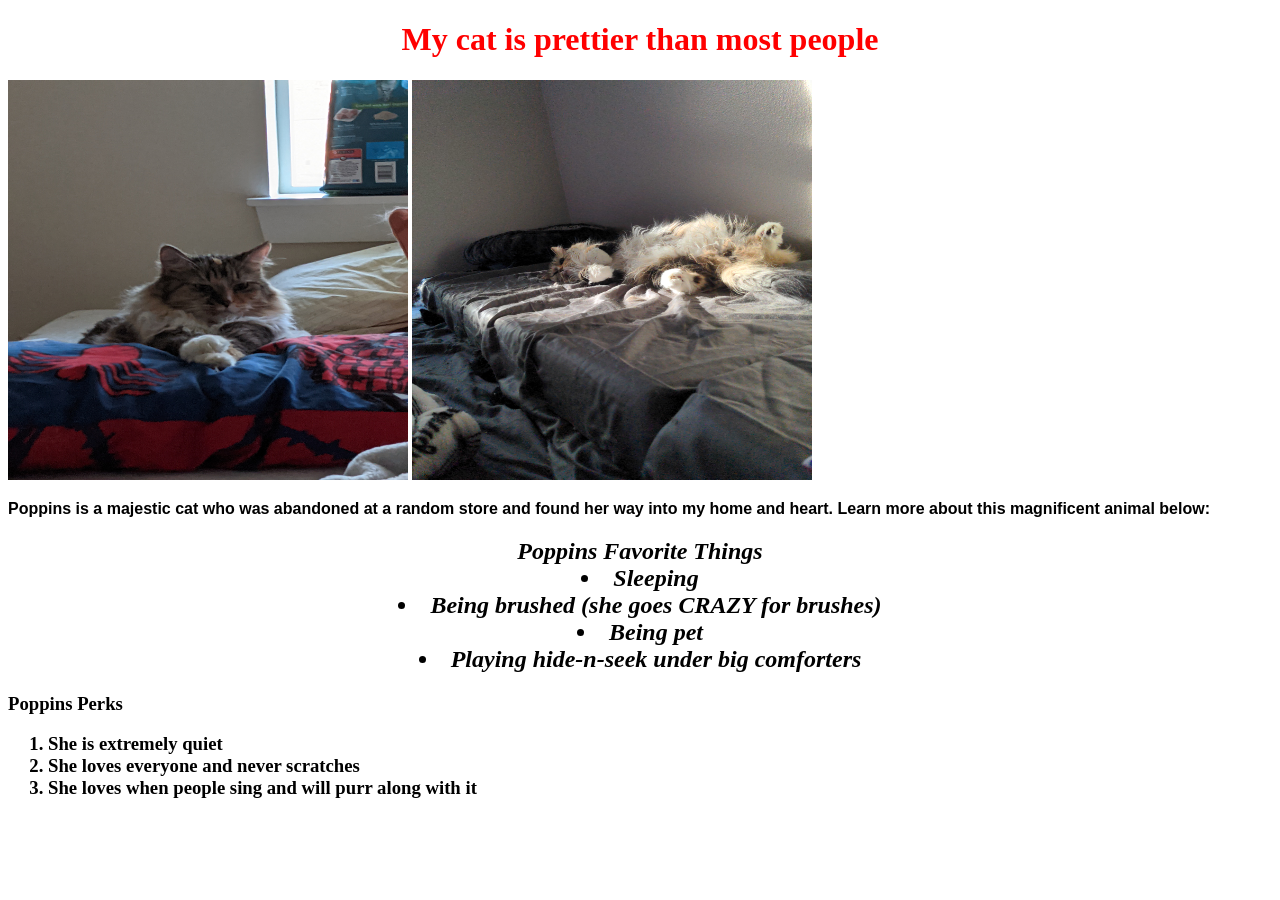
==== index.html @ 176c78b1 "fixed naming convention" ====
<!DOCTYPE html>
<html lang="en-US">
<head>
  <link href="CSS/places.css" rel="stylesheet" type="text/css">
  <title>Poppins Page</title>
</head>
<body>
  <h1>My cat is prettier than most people</h1>
    <img src="Pop1.jpg" width="400" height="400"/>
    <img src="Pop2.jpg"width="400" height="400"/>
  <p>Poppins is a majestic cat who was abandoned at a random store and
   found her way into my home and heart. Learn more about this magnificent animal below: </p>
    <h2>Poppins Favorite Things
    
      <li>Sleeping</li>
      <li>Being brushed (she goes CRAZY for brushes)</li>
      <li>Being pet</li>
      <li>Playing hide-n-seek under big comforters</li>
    </h2>
  <h3>Poppins Perks
    <ol>
      <li>She is extremely quiet</li>
      <li>She loves everyone and never scratches</li>
      <li>She loves when people sing and will purr along with it</li>
    </ol>
  </h3>
</body>
</html>
---- CSS/places.css ----
h1 {
  color: rgb(255, 0, 0);
  text-align: center;
}

h2 {
  font-style: italic;
  text-align: center;
}

p{
  font-family: sans-serif;
  font-weight: bold;
}

ul {
  font-size: 20px;
  line-height: 30px;
}
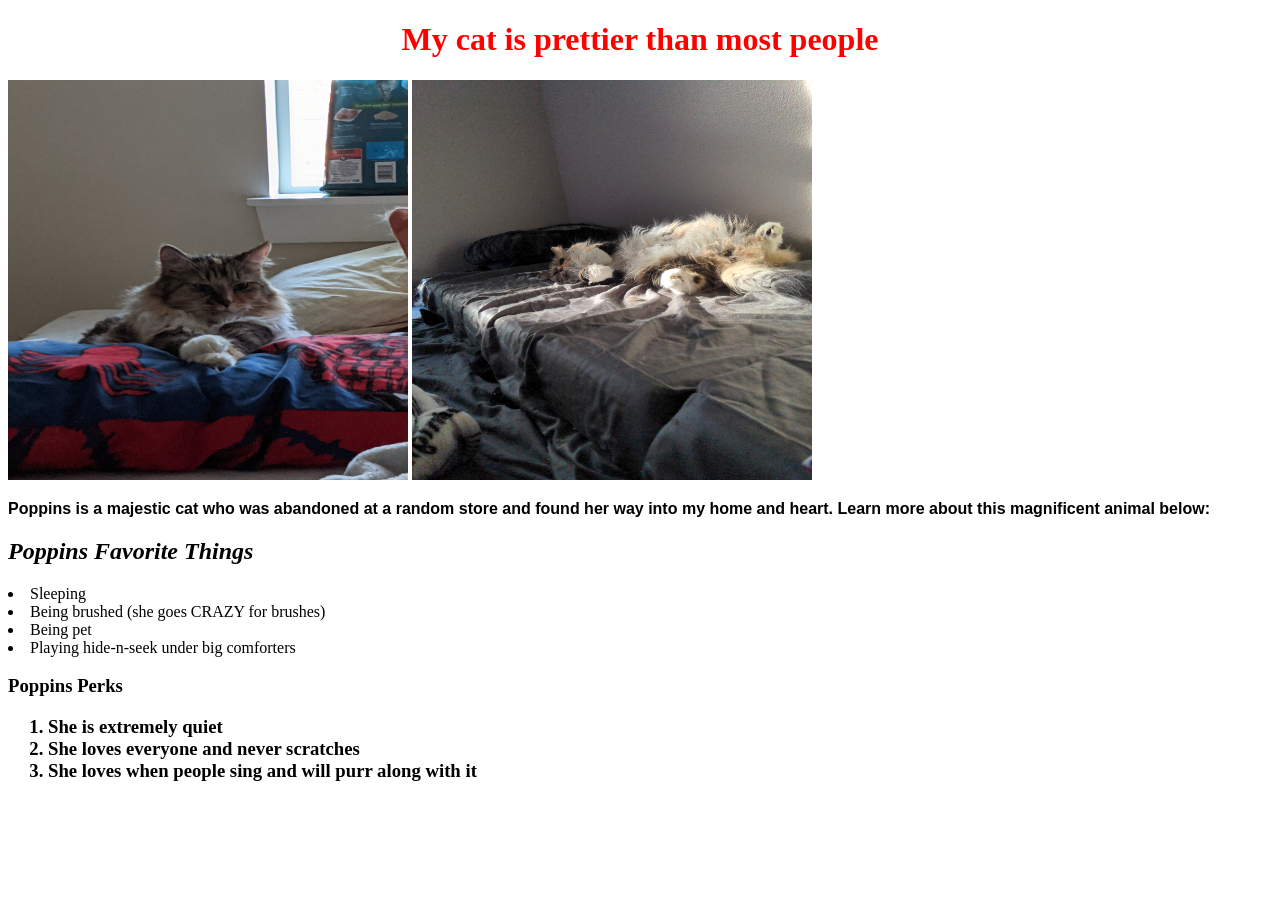
==== commit 261bb6e5: "add js and bootstrap" ====
--- a/index.html
+++ b/index.html
@@ -9,14 +9,14 @@
     <img src="Pop1.jpg" width="400" height="400"/>
     <img src="Pop2.jpg"width="400" height="400"/>
   <p>Poppins is a majestic cat who was abandoned at a random store and
-   found her way into my home and heart. Learn more about this magnificent animal below: </p>
-    <h2>Poppins Favorite Things
-    
+  found her way into my home and heart. Learn more about this magnificent animal below: </p>
+
+  <h2>Poppins Favorite Things</h2>
       <li>Sleeping</li>
       <li>Being brushed (she goes CRAZY for brushes)</li>
       <li>Being pet</li>
       <li>Playing hide-n-seek under big comforters</li>
-    </h2>
+    
   <h3>Poppins Perks
     <ol>
       <li>She is extremely quiet</li>
--- a/CSS/places.css
+++ b/CSS/places.css
@@ -5,7 +5,7 @@
 
 h2 {
   font-style: italic;
-  text-align: center;
+  text-align: left;
 }
 
 p{
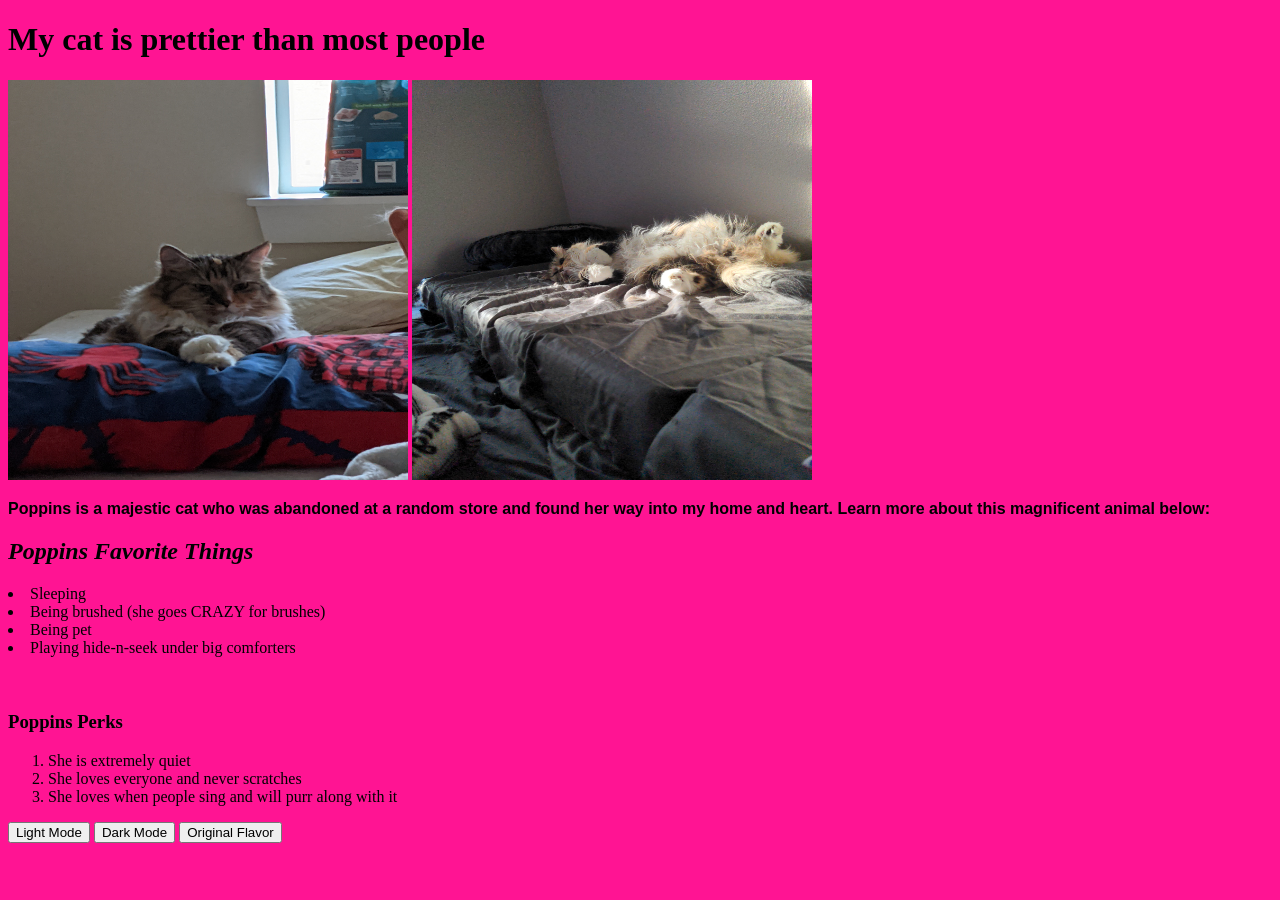
==== commit efe2ef65: "light mode dark mode and OG mode added" ====
--- a/index.html
+++ b/index.html
@@ -1,28 +1,36 @@
 <!DOCTYPE html>
 <html lang="en-US">
-<head>
-  <link href="CSS/places.css" rel="stylesheet" type="text/css">
-  <title>Poppins Page</title>
-</head>
-<body>
-  <h1>My cat is prettier than most people</h1>
-    <img src="Pop1.jpg" width="400" height="400"/>
-    <img src="Pop2.jpg"width="400" height="400"/>
-  <p>Poppins is a majestic cat who was abandoned at a random store and
-  found her way into my home and heart. Learn more about this magnificent animal below: </p>
+  <head>
+    <link href="css/bootstrap.css" rel="stylesheet" type="text/css">
+    <link href="CSS/places.css" rel="stylesheet" type="text/css">
+    <script src="js/jquery-3.6.0.js"></script>
+    <script src="js/scripts.js"></script>
+    <title>Poppins Page</title>
+  </head>
+  <body>
+    <h1>My cat is prettier than most people</h1>
+      <img src="Pop1.jpg" width="400" height="400"/>
+      <img src="Pop2.jpg"width="400" height="400"/>
+    <p>Poppins is a majestic cat who was abandoned at a random store and
+    found her way into my home and heart. Learn more about this magnificent animal below: </p>
 
-  <h2>Poppins Favorite Things</h2>
-      <li>Sleeping</li>
-      <li>Being brushed (she goes CRAZY for brushes)</li>
-      <li>Being pet</li>
-      <li>Playing hide-n-seek under big comforters</li>
-    
-  <h3>Poppins Perks
-    <ol>
-      <li>She is extremely quiet</li>
-      <li>She loves everyone and never scratches</li>
-      <li>She loves when people sing and will purr along with it</li>
-    </ol>
-  </h3>
-</body>
+    <h2>Poppins Favorite Things</h2>
+        <li>Sleeping</li>
+        <li>Being brushed (she goes CRAZY for brushes)</li>
+        <li>Being pet</li>
+        <li>Playing hide-n-seek under big comforters</li>
+  <br>
+  <br>
+    <h3>Poppins Perks</h3>
+      <ol>
+        <li>She is extremely quiet</li>
+        <li>She loves everyone and never scratches</li>
+        <li>She loves when people sing and will purr along with it</li>
+      </ol>
+    <div class="container">
+      <button id="light">Light Mode</button>
+      <button id="dark">Dark Mode</button>
+      <button id="og"> Original Flavor</button>
+    </div>
+  </body>
 </html>
--- a/CSS/places.css
+++ b/CSS/places.css
@@ -1,5 +1,14 @@
+
+head {
+  background-color: deeppink;
+}
+
+body {
+  background-color: deeppink;
+}
+
 h1 {
-  color: rgb(255, 0, 0);
+  color: goldenrod
   text-align: center;
 }
 
@@ -16,4 +25,20 @@
 ul {
   font-size: 20px;
   line-height: 30px;
+}
+
+.light-background {
+  background-color:whitesmoke;
+}
+
+.dark-background {
+  background-color: black;
+}
+
+.og-background {
+  background-color: deeppink;
+}
+
+.white-text{
+  color: antiquewhite;
 }
